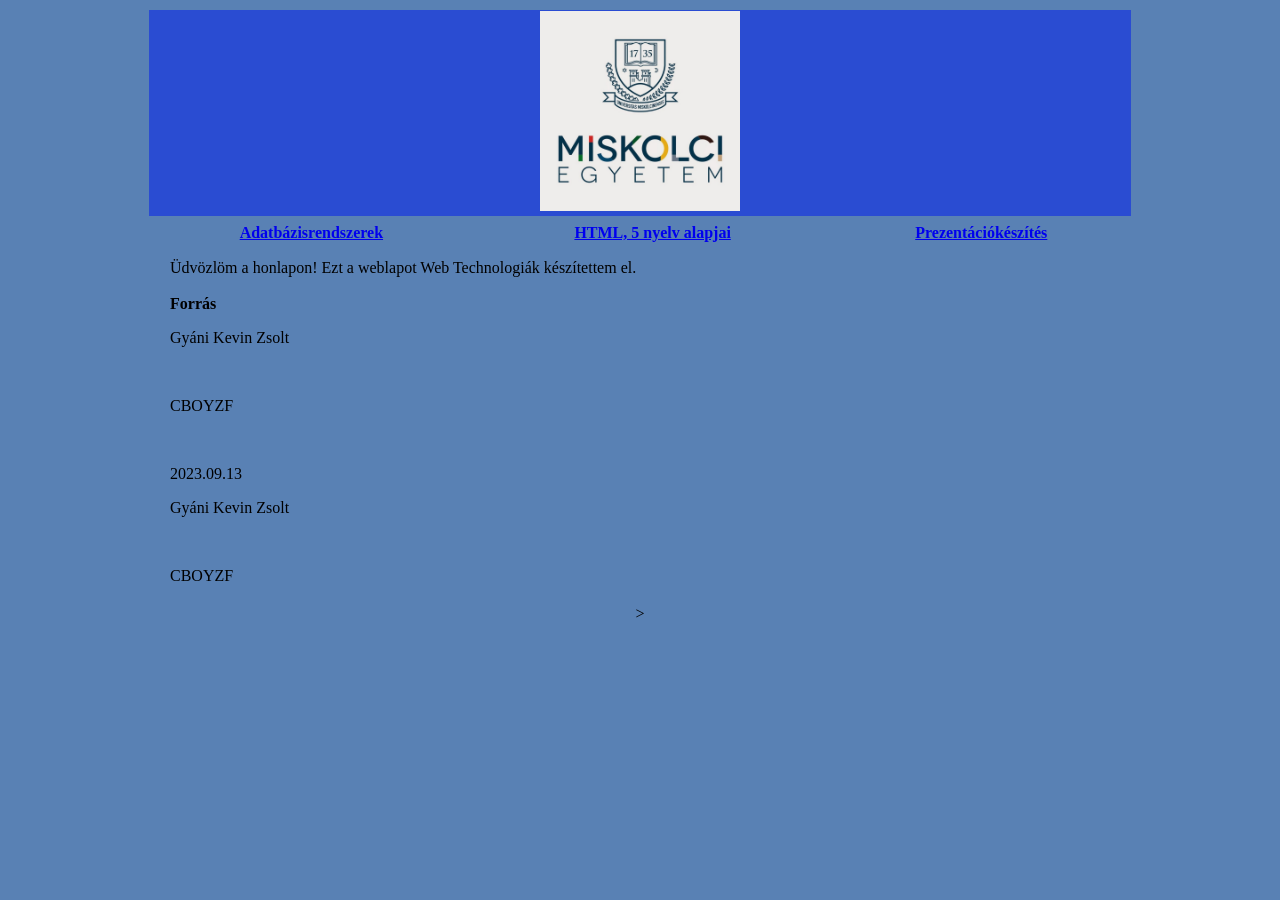
==== CBOYZF_0913/index.html @ 8396c3a4 "Elso commit. Init html page." ====
<!DOCTYPE html>
<html lang="hu">

<head>
    <title>
        Kezdőlap
    </title>
    <meta charset="UTF-8">
</head> 

<body style="background-color:rgb(89, 129, 180);">
    <table align="center"
        stlye="table-layout:fixed; font-family: Tahoma; font-size : 14pt;  background-color:white"
        border="0">
        <tr style="height: 120px; background-color: rgba(22, 53, 224, 0.692)">
            <td colspan="3" style="width: 980px; text-align: center">
                <a href="kezdolap.html" target="keret"><img src="hatter.jpg" height="200" border="0" alt=""></a>
            </td>
        </tr>
        <tr style="height: 30px; font-weight: bold">
            <td style="text-align: center">
                <a href="adatbazis.html" target="keret">
                    <font stlye="color:white; text-decoration: none">Adatbázisrendszerek</font>
                </a>
            </td>
            <td style="text-align: center">
                <a href="html5.html" target="keret">
                    <font stlye="color:white; text-decoration: none">HTML, 5 nyelv alapjai</font>
                </a>
            </td>
            <td style="text-align: center">
                <a href="prezi.html" target="keret">
                    <font stlye="color:white; text-decoration: none">Prezentációkészítés</font>
                </a>
            </td>
        </tr>

        <tr style="height: 350px;">
            <td colspan="3" style=" text-align: center;">
                <iframe name="keret" src="kezdolap.html" width="100%" height="350" scrolling="auto" frameborder="0"  maringeight="10" marginwidth="20">
                    A böngésződ nem támogatja a keretek használatát
                </iframe>>
            </td>
            </tr>
    </table>
</body>

</html>
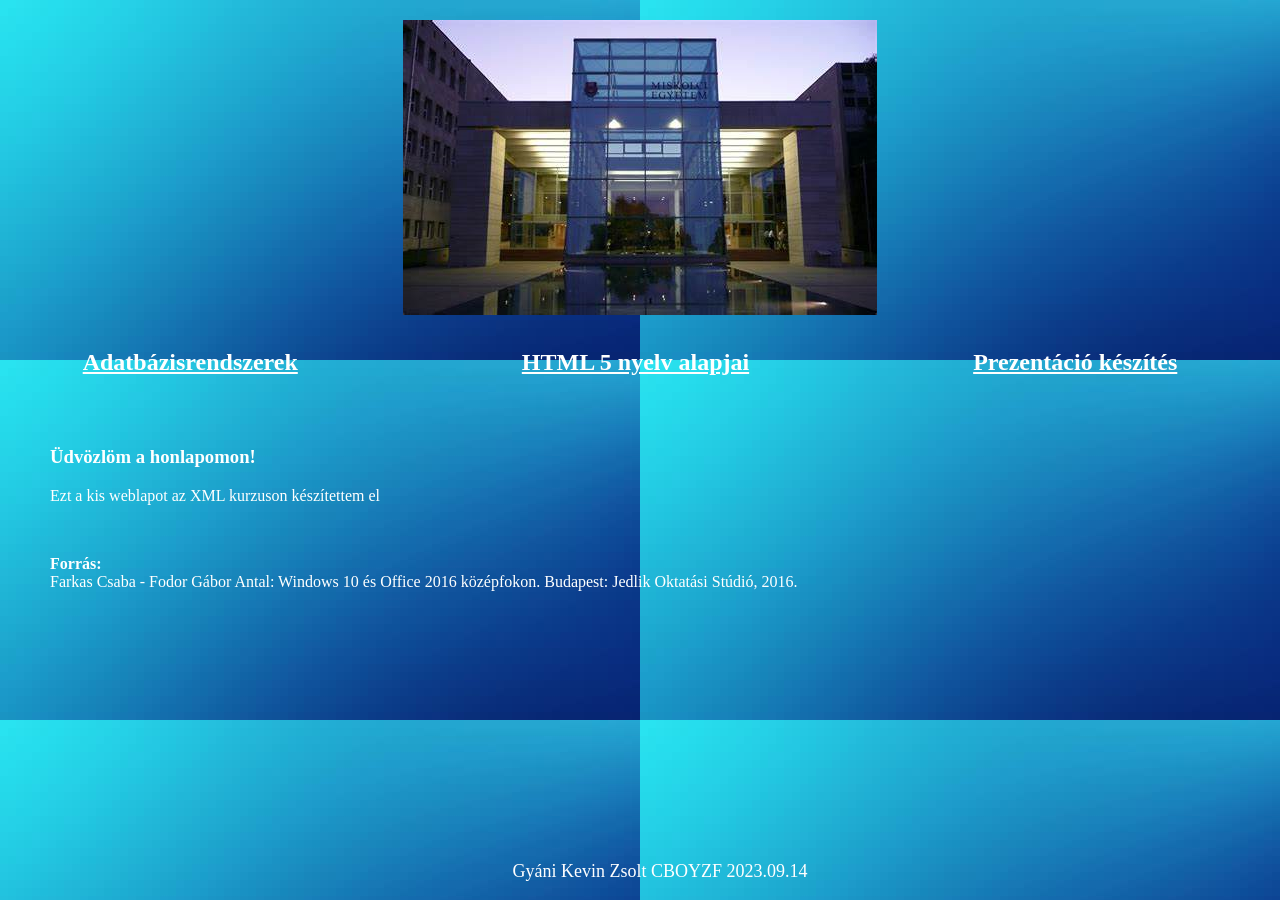
==== commit b5996b3d: "Órai feladat befejezve." ====
--- a/CBOYZF_0913/index.html
+++ b/CBOYZF_0913/index.html
@@ -1,48 +1,63 @@
 <!DOCTYPE html>
-<html lang="hu">
+<html lang="en">
 
 <head>
-    <title>
-        Kezdőlap
-    </title>
     <meta charset="UTF-8">
-</head> 
+    <link rel="stylesheet" href="styles.css">
+    <style>
+        body {
+            background-image: url("background.png");
+            margin: 20px;
+            padding: 0;
+            color: white;
+            overflow-x: hidden;
+        }
 
-<body style="background-color:rgb(89, 129, 180);">
-    <table align="center"
-        stlye="table-layout:fixed; font-family: Tahoma; font-size : 14pt;  background-color:white"
-        border="0">
-        <tr style="height: 120px; background-color: rgba(22, 53, 224, 0.692)">
-            <td colspan="3" style="width: 980px; text-align: center">
-                <a href="kezdolap.html" target="keret"><img src="hatter.jpg" height="200" border="0" alt=""></a>
-            </td>
-        </tr>
-        <tr style="height: 30px; font-weight: bold">
-            <td style="text-align: center">
-                <a href="adatbazis.html" target="keret">
-                    <font stlye="color:white; text-decoration: none">Adatbázisrendszerek</font>
-                </a>
-            </td>
-            <td style="text-align: center">
-                <a href="html5.html" target="keret">
-                    <font stlye="color:white; text-decoration: none">HTML, 5 nyelv alapjai</font>
-                </a>
-            </td>
-            <td style="text-align: center">
-                <a href="prezi.html" target="keret">
-                    <font stlye="color:white; text-decoration: none">Prezentációkészítés</font>
-                </a>
-            </td>
-        </tr>
+        a.link {
+            color: white;
+            text-decoration: underline;
+            font-weight: bold;
+            font-size: x-large;
+        }
 
-        <tr style="height: 350px;">
-            <td colspan="3" style=" text-align: center;">
-                <iframe name="keret" src="kezdolap.html" width="100%" height="350" scrolling="auto" frameborder="0"  maringeight="10" marginwidth="20">
-                    A böngésződ nem támogatja a keretek használatát
-                </iframe>>
-            </td>
-            </tr>
-    </table>
+        footer {
+            position: absolute;
+            width: 100%;
+            bottom: 0px;
+            text-align: center;
+            font-size: large;
+        }
+    </style>
+</head>
+
+<body>
+    <div style="display: flex; justify-content: center">
+        <a href="index.html">
+            <img src="uni.png" alt="This should not be here">
+        </a>
+    </div>
+
+    <div style="display: flex; margin: 30px 70px 70px 50px; justify-content: center; gap:20%">
+        <a class="link" href="adatbazis.html">Adatbázisrendszerek</a>
+        <a class="link" href="html5.html">HTML 5 nyelv alapjai</a>
+        <a class="link" href="prezentacio.html">Prezentáció készítés</a>
+    </div>
+
+    <main style="margin-left: 30px;">
+        <h3>Üdvözlöm a honlapomon!</h3>
+        <div style="margin-bottom: 50px;">
+            Ezt a kis weblapot az XML kurzuson készítettem el
+        </div>
+        <div>
+            <b>Forrás:</b><br>
+            Farkas Csaba - Fodor Gábor Antal: Windows 10 és Office 2016 középfokon.
+            Budapest: Jedlik Oktatási Stúdió, 2016.
+        </div>
+    </main>
+
+    <footer>
+        <p>Gyáni Kevin Zsolt CBOYZF 2023.09.14</p>
+    </footer>
 </body>
 
 </html>
